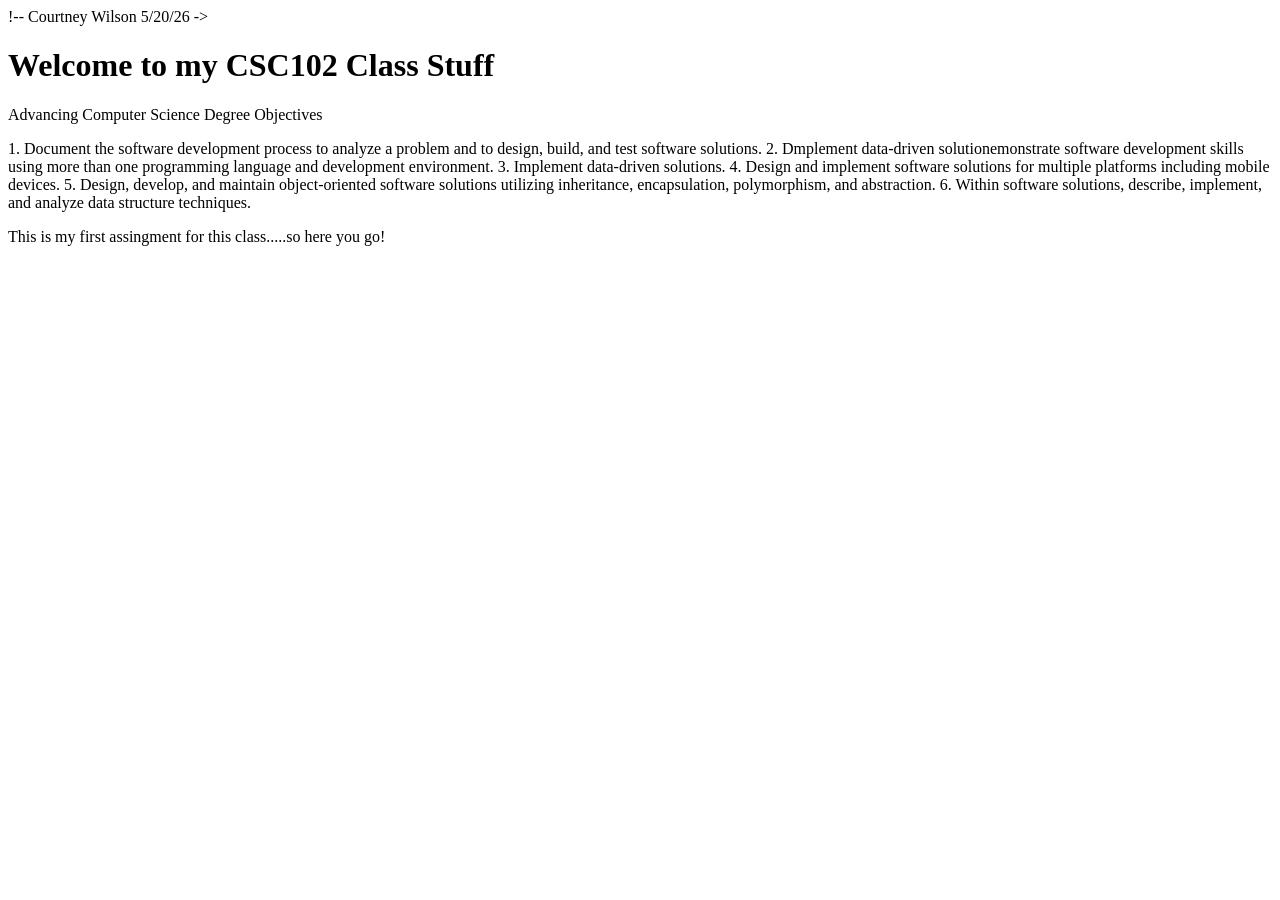
==== boards.html @ 6c9f738f "Add files via upload" ====
!-- Courtney Wilson 5/20/26 ->
 <!DOCTYPE HTML> 
 <!--This is an HTML tag-->
 <html>
    <!--This is a header tag-->
    <head>
        <!--Tis is a title tag-->
        <title>CSC102 Class Stuff</title>
    </head>
    <!--This is a body tag-->
    <body>
 <!--This is a subheading tag-->
        <h1> 
            Welcome to my CSC102 Class Stuff
        </h1>
        <!--This is a paragraph tag.-->
        <p>Advancing Computer Science Degree Objectives</p>
            <p1>
                1. Document the software development process to analyze a problem and to design, build, and test software solutions.
                2. Dmplement data-driven solutionemonstrate software development skills using more than one programming language and development environment.
                3. Implement data-driven solutions.
                4. Design and implement software solutions for multiple platforms including mobile devices.
                5. Design, develop, and maintain object-oriented software solutions utilizing inheritance, encapsulation, polymorphism, and abstraction.
                6. Within software solutions, describe, implement, and analyze data structure techniques.
            </p1>
</p>    
<p>This is my first assingment for this class.....so here you go!</p>
</body>
 </html>
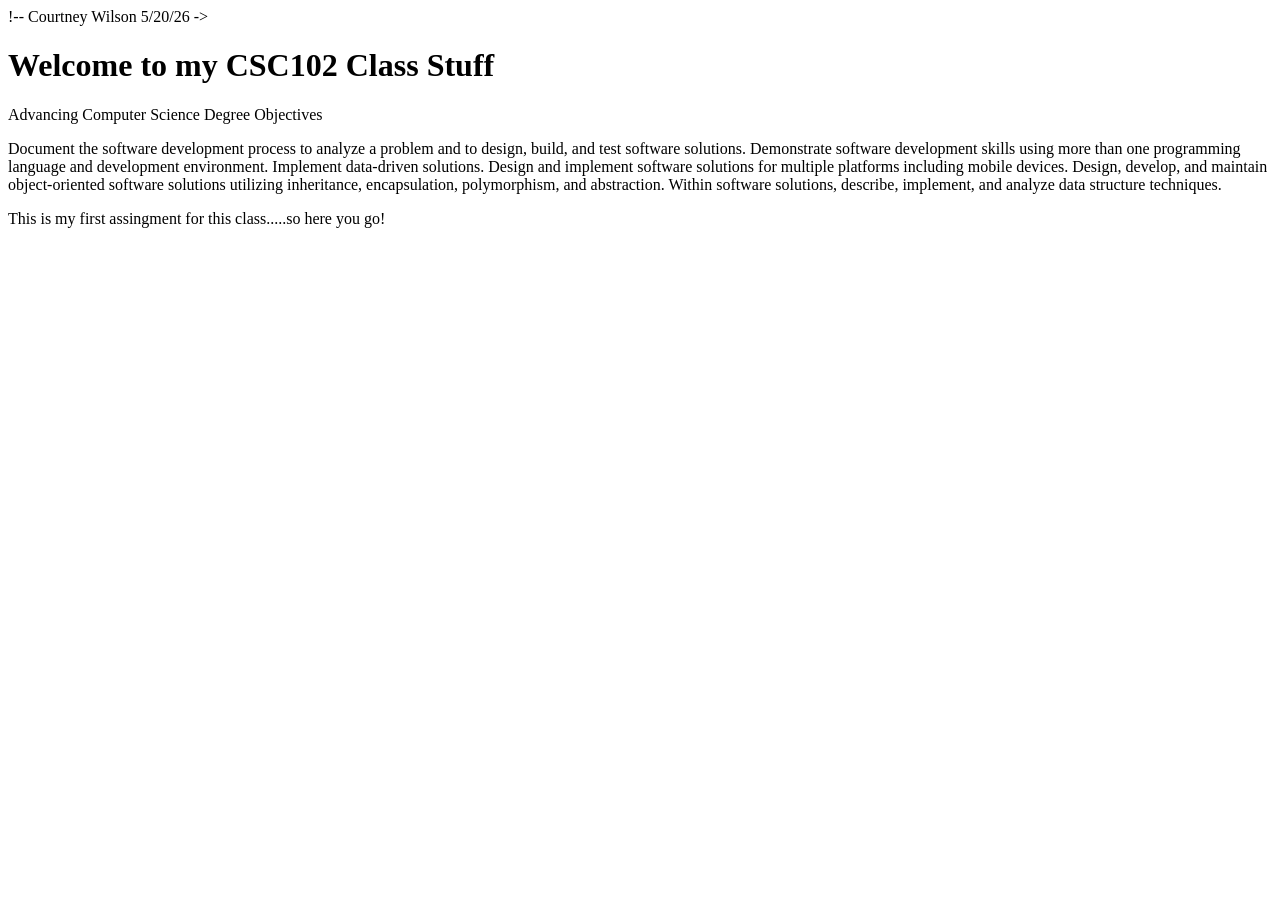
==== commit c3abda20: "Add files via upload" ====
--- a/boards.html
+++ b/boards.html
@@ -15,15 +15,14 @@
         </h1>
         <!--This is a paragraph tag.-->
         <p>Advancing Computer Science Degree Objectives</p>
-            <p1>
-                1. Document the software development process to analyze a problem and to design, build, and test software solutions.
-                2. Dmplement data-driven solutionemonstrate software development skills using more than one programming language and development environment.
-                3. Implement data-driven solutions.
-                4. Design and implement software solutions for multiple platforms including mobile devices.
-                5. Design, develop, and maintain object-oriented software solutions utilizing inheritance, encapsulation, polymorphism, and abstraction.
-                6. Within software solutions, describe, implement, and analyze data structure techniques.
-            </p1>
-</p>    
+            <p>
+         Document the software development process to analyze a problem and to design, build, and test software solutions.
+Demonstrate software development skills using more than one programming language and development environment.
+Implement data-driven solutions.
+Design and implement software solutions for multiple platforms including mobile devices.
+Design, develop, and maintain object-oriented software solutions utilizing inheritance, encapsulation, polymorphism, and abstraction.
+Within software solutions, describe, implement, and analyze data structure techniques.
+</p>  
 <p>This is my first assingment for this class.....so here you go!</p>
 </body>
  </html>
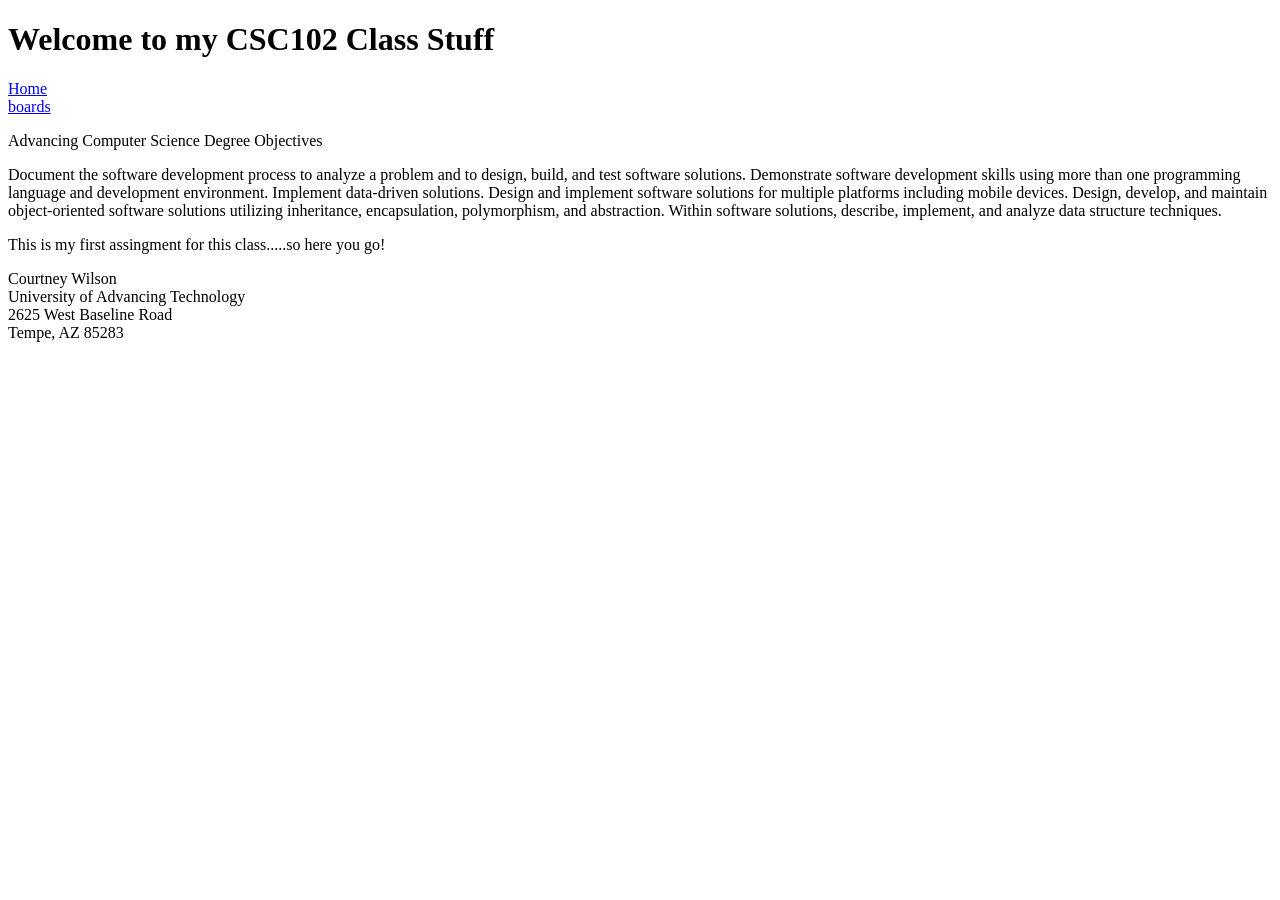
==== commit 8a4c433d: "Add files via upload" ====
--- a/boards.html
+++ b/boards.html
@@ -1,4 +1,4 @@
-!-- Courtney Wilson 5/20/26 ->
+<!--Courtney Wilson 5/24/26-->
  <!DOCTYPE HTML> 
  <!--This is an HTML tag-->
  <html>
@@ -10,9 +10,19 @@
     <!--This is a body tag-->
     <body>
  <!--This is a subheading tag-->
+ <header>
         <h1> 
             Welcome to my CSC102 Class Stuff
         </h1>
+        </header>
+        <nav>
+            <nav>
+            <a href="index.html">Home</a>
+            <br>
+            <a href="boards.html">boards</a>
+            <br>
+        </nav> 
+        </nav>
         <!--This is a paragraph tag.-->
         <p>Advancing Computer Science Degree Objectives</p>
             <p>
@@ -24,5 +34,12 @@
 Within software solutions, describe, implement, and analyze data structure techniques.
 </p>  
 <p>This is my first assingment for this class.....so here you go!</p>
+<footer>
+    Courtney Wilson<br>
+    University of Advancing Technology<br>
+    2625 West Baseline Road<br>
+    Tempe, AZ 85283<br>
+    <!--I have 3 domesticated rats as pets. Thought that would be interesting.-->
+</footer>
 </body>
  </html>
